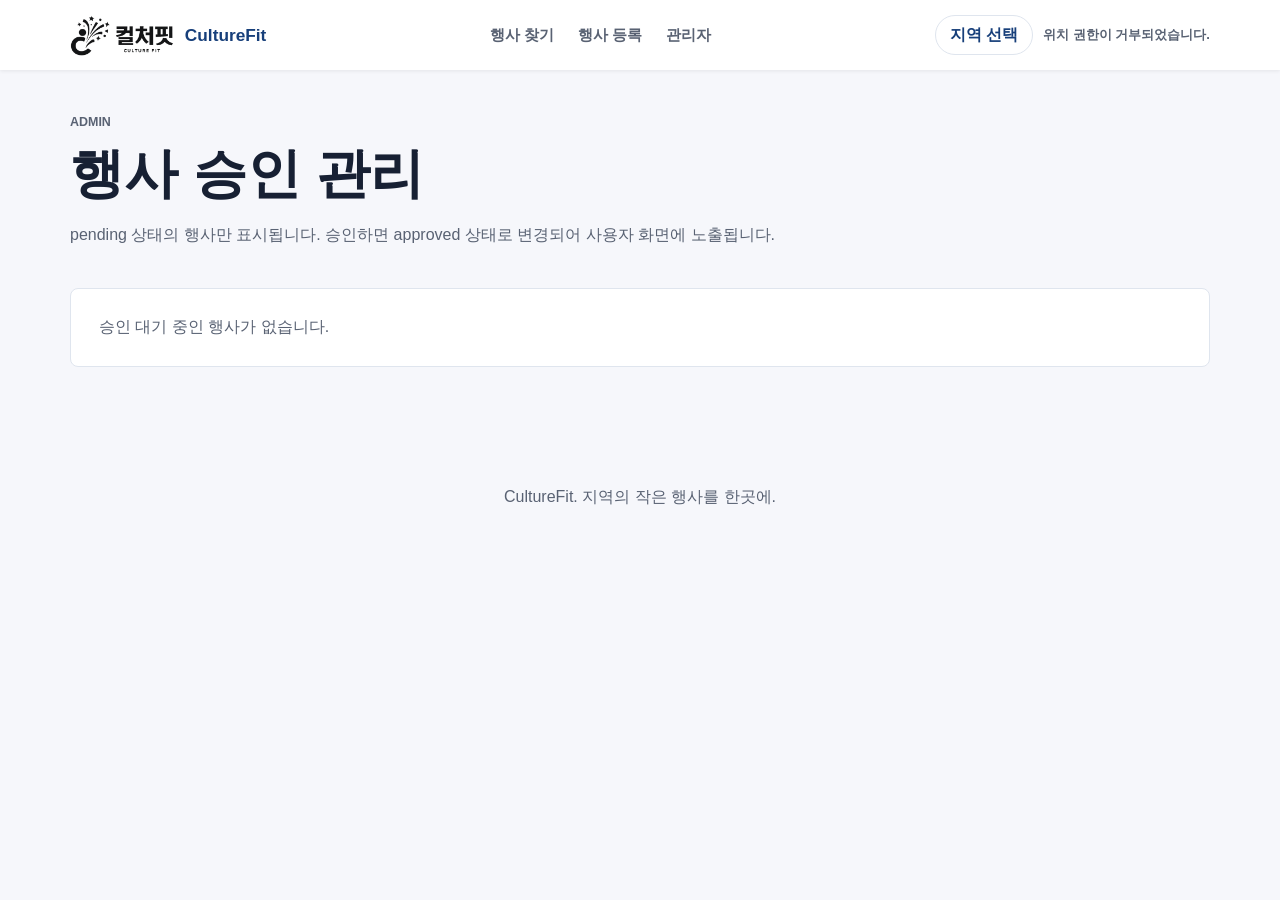
==== admin.html @ 24d4e2ed "Build CultureFit static platform skeleton" ====
<!DOCTYPE html>
<html lang="ko">
<head>
    <meta charset="UTF-8">
    <meta name="viewport" content="width=device-width, initial-scale=1.0">
    <title>관리자 | CultureFit</title>
    <link rel="stylesheet" href="css/style.css">
</head>
<body>
    <header class="site-header">
        <div class="header-inner">
            <a href="index.html" class="brand" aria-label="CultureFit 홈">
                <img src="resources/culturefit-logo.png" alt="CultureFit logo">
                <span>CultureFit</span>
            </a>
            <nav class="site-nav" aria-label="주요 사이트 메뉴">
                <a href="events.html">행사 찾기</a>
                <a href="register.html">행사 등록</a>
                <a href="admin.html">관리자</a>
            </nav>
            <div class="header-actions">
                <a class="region-button" href="events.html">지역 선택</a>
                <span class="location-status" aria-live="polite"></span>
            </div>
        </div>
    </header>

    <main>
        <section class="page-title">
            <p class="eyebrow">Admin</p>
            <h1>행사 승인 관리</h1>
            <p>pending 상태의 행사만 표시됩니다. 승인하면 approved 상태로 변경되어 사용자 화면에 노출됩니다.</p>
        </section>

        <section>
            <div class="admin-list" id="pending-list"></div>
        </section>
    </main>

    <footer class="site-footer">
        <p>CultureFit. 지역의 작은 행사를 한곳에.</p>
    </footer>

    <script src="js/data.js"></script>
    <script src="js/storage.js"></script>
    <script src="js/location.js"></script>
    <script src="js/admin.js"></script>
</body>
</html>
---- css/style.css ----
* {
    box-sizing: border-box;
}

:root {
    --color-primary: #173f7a;
    --color-primary-hover: #0f2f5f;
    --color-primary-soft: #e7edf6;
    --color-page: #f6f7fb;
    --color-surface: #ffffff;
    --color-border: #dfe5ee;
    --color-search-bg: #f1f3f6;
    --color-text: #172033;
    --color-text-muted: #596273;
    --color-icon: #5b6472;
    --color-white: #ffffff;
    --shadow-header: 0 1px 4px rgba(0, 0, 0, 0.08);
    --shadow-card: 0 12px 30px rgba(20, 38, 66, 0.08);
}

body {
    margin: 0;
    font-family: "Apple SD Gothic Neo", "Noto Sans KR", sans-serif;
    background: var(--color-page);
    color: var(--color-text);
}

img {
    max-width: 100%;
}

a {
    color: inherit;
}

.site-header {
    position: sticky;
    top: 0;
    z-index: 10;
    background: var(--color-surface);
    box-shadow: var(--shadow-header);
}

.header-inner {
    max-width: 1180px;
    margin: 0 auto;
    padding: 14px 20px;
    display: flex;
    align-items: center;
    gap: 28px;
    justify-content: space-between;
}

.brand {
    display: inline-flex;
    align-items: center;
    gap: 10px;
    color: var(--color-primary);
    text-decoration: none;
    font-weight: 800;
    font-size: 1.08rem;
}

.brand img {
    display: block;
    height: 42px;
    width: auto;
}

.site-nav {
    display: flex;
    gap: 24px;
    flex-wrap: wrap;
}

.site-nav a {
    position: relative;
    color: var(--color-text-muted);
    text-decoration: none;
    font-size: 0.96rem;
    font-weight: 700;
    padding: 8px 0;
}

.site-nav a::after {
    content: "";
    position: absolute;
    left: 0;
    right: 0;
    bottom: 2px;
    height: 2px;
    background: var(--color-primary);
    transform: scaleX(0);
    transform-origin: center;
    transition: transform 0.22s ease;
}

.site-nav a:hover,
.site-nav a:focus-visible {
    color: var(--color-primary);
}

.site-nav a:hover::after,
.site-nav a:focus-visible::after {
    transform: scaleX(1);
}

.header-actions {
    display: flex;
    align-items: center;
    gap: 10px;
}

.region-button,
.primary-button,
.secondary-button,
.text-link {
    text-decoration: none;
}

.region-button {
    display: inline-flex;
    align-items: center;
    min-height: 40px;
    padding: 0 14px;
    border: 1px solid var(--color-border);
    border-radius: 999px;
    color: var(--color-primary);
    background: var(--color-surface);
    font: inherit;
    font-weight: 700;
    cursor: pointer;
}

.location-status {
    min-width: 74px;
    color: var(--color-text-muted);
    font-size: 0.82rem;
    font-weight: 700;
}

.search-wrap {
    display: inline-flex;
    align-items: center;
    background: var(--color-search-bg);
    border-radius: 999px;
    padding: 6px 6px 6px 14px;
}

.search-wrap input {
    border: none;
    background: transparent;
    outline: none;
    width: 210px;
    font-size: 0.95rem;
    color: var(--color-text);
}

.search-button {
    width: 32px;
    height: 32px;
    display: inline-flex;
    align-items: center;
    justify-content: center;
    border: none;
    border-radius: 50%;
    background: transparent;
    color: var(--color-icon);
    cursor: pointer;
}

.search-button svg {
    width: 18px;
    height: 18px;
    fill: currentColor;
}

.search-button:hover,
.search-button:focus-visible {
    background: var(--color-primary-soft);
    color: var(--color-primary);
    outline: none;
}

main {
    max-width: 1180px;
    margin: 0 auto;
    padding: 42px 20px 64px;
}

.hero-section {
    display: grid;
    grid-template-columns: minmax(0, 1.4fr) minmax(280px, 0.6fr);
    gap: 28px;
    align-items: stretch;
}

.hero-copy,
.hero-panel,
.section-block,
.host-cta,
.filter-panel,
.event-form,
.detail-content,
.admin-card {
    background: var(--color-surface);
    border: 1px solid var(--color-border);
    border-radius: 8px;
    box-shadow: var(--shadow-card);
}

.hero-copy {
    padding: 54px;
}

.eyebrow {
    margin: 0 0 10px;
    color: var(--color-primary);
    font-size: 0.78rem;
    font-weight: 800;
    letter-spacing: 0;
    text-transform: uppercase;
}

h1,
h2,
h3,
p {
    overflow-wrap: break-word;
}

.hero-copy h1,
.page-title h1 {
    margin: 0;
    font-size: clamp(2rem, 5vw, 3.4rem);
    line-height: 1.14;
}

.hero-copy p:not(.eyebrow),
.page-title p,
.host-cta p,
.detail-description {
    color: var(--color-text-muted);
    line-height: 1.7;
}

.hero-actions,
.detail-actions,
.form-actions {
    display: flex;
    gap: 10px;
    flex-wrap: wrap;
    align-items: center;
}

.primary-button,
.secondary-button {
    display: inline-flex;
    align-items: center;
    justify-content: center;
    min-height: 42px;
    border-radius: 999px;
    padding: 0 18px;
    border: 1px solid transparent;
    font-weight: 800;
    cursor: pointer;
}

.primary-button {
    background: var(--color-primary);
    color: var(--color-white);
}

.primary-button:hover,
.primary-button:focus-visible {
    background: var(--color-primary-hover);
    outline: none;
}

.secondary-button {
    background: var(--color-surface);
    color: var(--color-primary);
    border-color: var(--color-border);
}

.secondary-button:hover,
.secondary-button:focus-visible,
.region-button:hover,
.region-button:focus-visible {
    background: var(--color-primary-soft);
    outline: none;
}

.hero-panel {
    padding: 28px;
    display: grid;
    gap: 14px;
}

.hero-panel div {
    padding: 20px;
    border-radius: 8px;
    background: var(--color-primary-soft);
}

.hero-panel strong,
.hero-panel span {
    display: block;
}

.hero-panel strong {
    color: var(--color-primary);
    font-size: 1.6rem;
}

.hero-panel span {
    margin-top: 4px;
    color: var(--color-text-muted);
    font-weight: 700;
}

.section-block,
.host-cta {
    margin-top: 28px;
    padding: 28px;
}

.section-heading {
    margin-bottom: 18px;
}

.section-heading h2,
.host-cta h2 {
    margin: 0;
    font-size: 1.6rem;
}

.row-heading,
.host-cta {
    display: flex;
    align-items: center;
    justify-content: space-between;
    gap: 20px;
}

.text-link {
    color: var(--color-primary);
    font-weight: 800;
}

.category-grid {
    display: grid;
    grid-template-columns: repeat(5, minmax(0, 1fr));
    gap: 12px;
}

.category-card {
    min-height: 86px;
    display: flex;
    align-items: center;
    justify-content: center;
    padding: 18px;
    border: 1px solid var(--color-border);
    border-radius: 8px;
    background: var(--color-page);
    color: var(--color-text);
    text-decoration: none;
    font-weight: 800;
}

.category-card:hover,
.category-card:focus-visible {
    border-color: var(--color-primary);
    color: var(--color-primary);
    outline: none;
}

.event-grid {
    display: grid;
    grid-template-columns: repeat(4, minmax(0, 1fr));
    gap: 18px;
}

.event-card {
    overflow: hidden;
    border: 1px solid var(--color-border);
    border-radius: 8px;
    background: var(--color-surface);
}

.event-card a {
    display: block;
    height: 100%;
    text-decoration: none;
}

.event-card img {
    width: 100%;
    aspect-ratio: 4 / 3;
    display: block;
    object-fit: contain;
    background: var(--color-primary-soft);
}

.event-card-body {
    padding: 16px;
}

.event-meta {
    display: flex;
    justify-content: space-between;
    gap: 8px;
    color: var(--color-primary);
    font-size: 0.8rem;
    font-weight: 800;
}

.event-card h3 {
    margin: 10px 0 8px;
    font-size: 1.05rem;
}

.event-card p {
    margin: 6px 0 0;
    color: var(--color-text-muted);
    font-size: 0.9rem;
    line-height: 1.5;
}

.page-title {
    margin-bottom: 24px;
}

.page-title p {
    max-width: 720px;
}

.filter-panel {
    margin-bottom: 22px;
    padding: 18px;
    display: grid;
    grid-template-columns: repeat(5, minmax(0, 1fr));
    gap: 14px;
    align-items: end;
}

.filter-panel label,
.event-form label {
    display: grid;
    gap: 8px;
    color: var(--color-text-muted);
    font-size: 0.88rem;
    font-weight: 800;
}

input,
select,
textarea {
    width: 100%;
    min-height: 42px;
    border: 1px solid var(--color-border);
    border-radius: 8px;
    padding: 10px 12px;
    color: var(--color-text);
    background: var(--color-surface);
    font: inherit;
}

textarea {
    resize: vertical;
}

input:focus,
select:focus,
textarea:focus {
    border-color: var(--color-primary);
    outline: 3px solid var(--color-primary-soft);
}

.result-summary {
    margin-bottom: 14px;
    color: var(--color-text-muted);
    font-weight: 800;
}

.empty-message {
    grid-column: 1 / -1;
    padding: 28px;
    border: 1px solid var(--color-border);
    border-radius: 8px;
    background: var(--color-surface);
    color: var(--color-text-muted);
}

.detail-layout {
    display: grid;
    grid-template-columns: minmax(0, 0.9fr) minmax(0, 1.1fr);
    gap: 24px;
    align-items: start;
}

.detail-hero {
    overflow: hidden;
    border-radius: 8px;
    border: 1px solid var(--color-border);
    background: var(--color-primary-soft);
}

.detail-hero img {
    width: 100%;
    aspect-ratio: 4 / 3;
    display: block;
    object-fit: contain;
}

.detail-content {
    padding: 28px;
}

.detail-content h1 {
    margin: 0;
    font-size: 2.1rem;
}

.info-grid {
    margin-top: 24px;
    display: grid;
    grid-template-columns: repeat(2, minmax(0, 1fr));
    gap: 12px;
}

.info-item {
    padding: 16px;
    border: 1px solid var(--color-border);
    border-radius: 8px;
    background: var(--color-page);
}

.info-item strong {
    display: block;
    margin-bottom: 6px;
    color: var(--color-primary);
    font-weight: 800;
}

.info-item p {
    margin: 0;
    color: var(--color-text-muted);
    line-height: 1.6;
}

.map-placeholder {
    margin-top: 18px;
    padding: 24px;
    border: 1px dashed var(--color-primary);
    border-radius: 8px;
    background: var(--color-primary-soft);
}

.map-heading {
    margin-bottom: 14px;
}

.map-heading strong {
    display: block;
    color: var(--color-primary);
    font-weight: 800;
}

.map-heading p,
.map-message {
    margin: 6px 0 0;
    color: var(--color-text-muted);
    line-height: 1.5;
}

.map-container {
    width: 100%;
    height: 320px;
    overflow: hidden;
    border: 1px solid var(--color-border);
    border-radius: 8px;
    background: var(--color-surface);
}

.map-info-window {
    padding: 8px 12px;
    color: var(--color-text);
    font-size: 0.88rem;
    font-weight: 800;
    white-space: nowrap;
}

.event-form {
    padding: 24px;
    display: grid;
    grid-template-columns: repeat(2, minmax(0, 1fr));
    gap: 16px;
}

.form-wide {
    grid-column: 1 / -1;
}

#register-message {
    margin: 0;
    color: var(--color-primary);
    font-weight: 800;
}

.admin-list {
    display: grid;
    gap: 16px;
}

.admin-card {
    padding: 18px;
    display: grid;
    grid-template-columns: 160px minmax(0, 1fr) auto;
    gap: 18px;
    align-items: center;
}

.admin-card img {
    width: 160px;
    aspect-ratio: 4 / 3;
    object-fit: contain;
    border-radius: 8px;
    background: var(--color-primary-soft);
}

.admin-card h2 {
    margin: 0 0 8px;
}

.admin-card p {
    color: var(--color-text-muted);
}

.site-footer {
    padding: 24px 20px 42px;
    color: var(--color-text-muted);
    text-align: center;
}

@media (max-width: 980px) {
    .header-inner,
    .header-actions,
    .row-heading,
    .host-cta {
        align-items: flex-start;
    }

    .header-inner {
        flex-direction: column;
    }

    .hero-section,
    .detail-layout {
        grid-template-columns: 1fr;
    }

    .category-grid,
    .event-grid {
        grid-template-columns: repeat(2, minmax(0, 1fr));
    }

    .filter-panel {
        grid-template-columns: repeat(2, minmax(0, 1fr));
    }
}

@media (max-width: 640px) {
    main {
        padding: 28px 16px 48px;
    }

    .header-actions,
    .hero-actions,
    .detail-actions,
    .row-heading,
    .host-cta {
        flex-direction: column;
    }

    .search-wrap,
    .search-wrap input,
    .primary-button,
    .secondary-button,
    .region-button,
    .location-status {
        width: 100%;
    }

    .hero-copy,
    .section-block,
    .host-cta,
    .detail-content,
    .event-form {
        padding: 22px;
    }

    .category-grid,
    .event-grid,
    .filter-panel,
    .event-form,
    .info-grid {
        grid-template-columns: 1fr;
    }

    .admin-card {
        grid-template-columns: 1fr;
    }

    .admin-card img {
        width: 100%;
    }
}
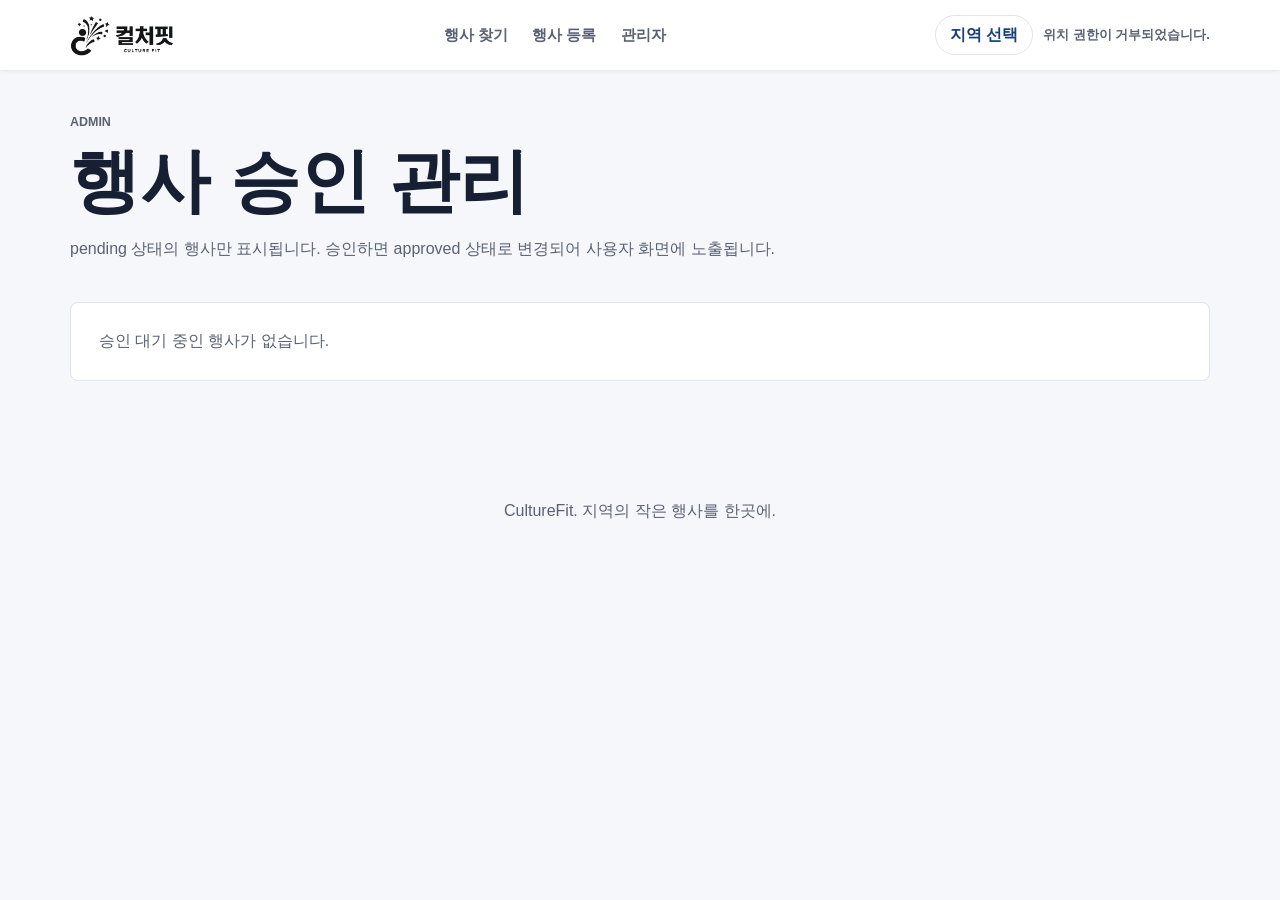
==== commit 04cbaa4f: "Refine CultureFit landing page design" ====
--- a/admin.html
+++ b/admin.html
@@ -11,7 +11,6 @@
         <div class="header-inner">
             <a href="index.html" class="brand" aria-label="CultureFit 홈">
                 <img src="resources/culturefit-logo.png" alt="CultureFit logo">
-                <span>CultureFit</span>
             </a>
             <nav class="site-nav" aria-label="주요 사이트 메뉴">
                 <a href="events.html">행사 찾기</a>
--- a/css/style.css
+++ b/css/style.css
@@ -6,6 +6,8 @@
     --color-primary: #173f7a;
     --color-primary-hover: #0f2f5f;
     --color-primary-soft: #e7edf6;
+    --color-accent: #2f8f83;
+    --color-accent-soft: #e5f4f1;
     --color-page: #f6f7fb;
     --color-surface: #ffffff;
     --color-border: #dfe5ee;
@@ -190,9 +192,9 @@
 
 .hero-section {
     display: grid;
-    grid-template-columns: minmax(0, 1.4fr) minmax(280px, 0.6fr);
-    gap: 28px;
-    align-items: stretch;
+    grid-template-columns: minmax(0, 1.08fr) minmax(320px, 0.92fr);
+    gap: 32px;
+    align-items: center;
 }
 
 .hero-copy,
@@ -210,7 +212,10 @@
 }
 
 .hero-copy {
-    padding: 54px;
+    padding: 64px 0;
+    background: transparent;
+    border: none;
+    box-shadow: none;
 }
 
 .eyebrow {
@@ -232,16 +237,69 @@
 .hero-copy h1,
 .page-title h1 {
     margin: 0;
-    font-size: clamp(2rem, 5vw, 3.4rem);
-    line-height: 1.14;
-}
-
-.hero-copy p:not(.eyebrow),
+    font-size: clamp(2.4rem, 6vw, 4.4rem);
+    line-height: 1.08;
+}
+
+.hero-copy p,
 .page-title p,
 .host-cta p,
 .detail-description {
     color: var(--color-text-muted);
     line-height: 1.7;
+}
+
+.hero-copy > p {
+    max-width: 620px;
+    margin: 18px 0 0;
+    font-size: 1.08rem;
+}
+
+.hero-search {
+    max-width: 720px;
+    margin-top: 28px;
+    padding: 8px;
+    display: grid;
+    grid-template-columns: minmax(0, 1fr) auto;
+    gap: 8px;
+    border: 1px solid var(--color-border);
+    border-radius: 999px;
+    background: var(--color-surface);
+    box-shadow: 0 18px 46px rgba(20, 38, 66, 0.12);
+}
+
+.hero-search input {
+    min-height: 48px;
+    border: none;
+    outline: none;
+    padding: 0 18px;
+    background: transparent;
+    font-size: 1rem;
+}
+
+.quick-tags {
+    margin-top: 16px;
+    display: flex;
+    flex-wrap: wrap;
+    gap: 8px;
+}
+
+.quick-tags a {
+    padding: 8px 12px;
+    border: 1px solid var(--color-border);
+    border-radius: 999px;
+    background: var(--color-surface);
+    color: var(--color-text-muted);
+    text-decoration: none;
+    font-size: 0.88rem;
+    font-weight: 800;
+}
+
+.quick-tags a:hover,
+.quick-tags a:focus-visible {
+    border-color: var(--color-accent);
+    color: var(--color-accent);
+    outline: none;
 }
 
 .hero-actions,
@@ -253,6 +311,10 @@
     align-items: center;
 }
 
+.hero-actions {
+    margin-top: 22px;
+}
+
 .primary-button,
 .secondary-button {
     display: inline-flex;
@@ -291,32 +353,71 @@
     outline: none;
 }
 
-.hero-panel {
-    padding: 28px;
-    display: grid;
-    gap: 14px;
-}
-
-.hero-panel div {
-    padding: 20px;
-    border-radius: 8px;
-    background: var(--color-primary-soft);
-}
-
-.hero-panel strong,
-.hero-panel span {
+.hero-feature {
+    display: grid;
+    grid-template-columns: 1fr 0.82fr;
+    gap: 16px;
+    align-items: end;
+}
+
+.hero-event-card {
+    overflow: hidden;
+    min-height: 280px;
+    display: grid;
+    align-content: end;
+    position: relative;
+    border-radius: 8px;
+    background: var(--color-primary);
+    box-shadow: var(--shadow-card);
+}
+
+.hero-event-card-large {
+    min-height: 460px;
+}
+
+.hero-event-card img {
+    position: absolute;
+    inset: 0;
+    width: 100%;
+    height: 100%;
+    object-fit: cover;
+    opacity: 0.86;
+}
+
+.hero-event-card::after {
+    content: "";
+    position: absolute;
+    inset: 0;
+    background: linear-gradient(180deg, transparent 35%, rgba(10, 23, 43, 0.78) 100%);
+}
+
+.hero-event-card div {
+    position: relative;
+    z-index: 1;
+    padding: 24px;
+    color: var(--color-white);
+}
+
+.hero-event-card span,
+.hero-event-card strong,
+.hero-event-card p {
     display: block;
 }
 
-.hero-panel strong {
-    color: var(--color-primary);
-    font-size: 1.6rem;
-}
-
-.hero-panel span {
-    margin-top: 4px;
-    color: var(--color-text-muted);
-    font-weight: 700;
+.hero-event-card span {
+    margin-bottom: 8px;
+    font-size: 0.8rem;
+    font-weight: 800;
+}
+
+.hero-event-card strong {
+    font-size: 1.35rem;
+    line-height: 1.3;
+}
+
+.hero-event-card p {
+    margin: 8px 0 0;
+    color: rgba(255, 255, 255, 0.86);
 }
 
 .section-block,
@@ -362,7 +463,7 @@
     padding: 18px;
     border: 1px solid var(--color-border);
     border-radius: 8px;
-    background: var(--color-page);
+    background: var(--color-surface);
     color: var(--color-text);
     text-decoration: none;
     font-weight: 800;
@@ -386,6 +487,13 @@
     border: 1px solid var(--color-border);
     border-radius: 8px;
     background: var(--color-surface);
+    transition: transform 0.2s ease, box-shadow 0.2s ease;
+}
+
+.event-card:hover,
+.event-card:focus-within {
+    transform: translateY(-4px);
+    box-shadow: var(--shadow-card);
 }
 
 .event-card a {
@@ -398,8 +506,13 @@
     width: 100%;
     aspect-ratio: 4 / 3;
     display: block;
+    object-fit: cover;
+    background: var(--color-primary-soft);
+}
+
+.detail-hero img,
+.admin-card img {
     object-fit: contain;
-    background: var(--color-primary-soft);
 }
 
 .event-card-body {
@@ -660,6 +773,18 @@
         grid-template-columns: 1fr;
     }
 
+    .hero-copy {
+        padding-bottom: 0;
+    }
+
+    .hero-feature {
+        grid-template-columns: repeat(2, minmax(0, 1fr));
+    }
+
+    .hero-event-card-large {
+        min-height: 360px;
+    }
+
     .category-grid,
     .event-grid {
         grid-template-columns: repeat(2, minmax(0, 1fr));
@@ -681,6 +806,24 @@
     .row-heading,
     .host-cta {
         flex-direction: column;
+    }
+
+    .hero-search {
+        grid-template-columns: 1fr;
+        border-radius: 8px;
+    }
+
+    .hero-search .primary-button {
+        border-radius: 8px;
+    }
+
+    .hero-feature {
+        grid-template-columns: 1fr;
+    }
+
+    .hero-event-card,
+    .hero-event-card-large {
+        min-height: 280px;
     }
 
     .search-wrap,
@@ -692,7 +835,6 @@
         width: 100%;
     }
 
-    .hero-copy,
     .section-block,
     .host-cta,
     .detail-content,
